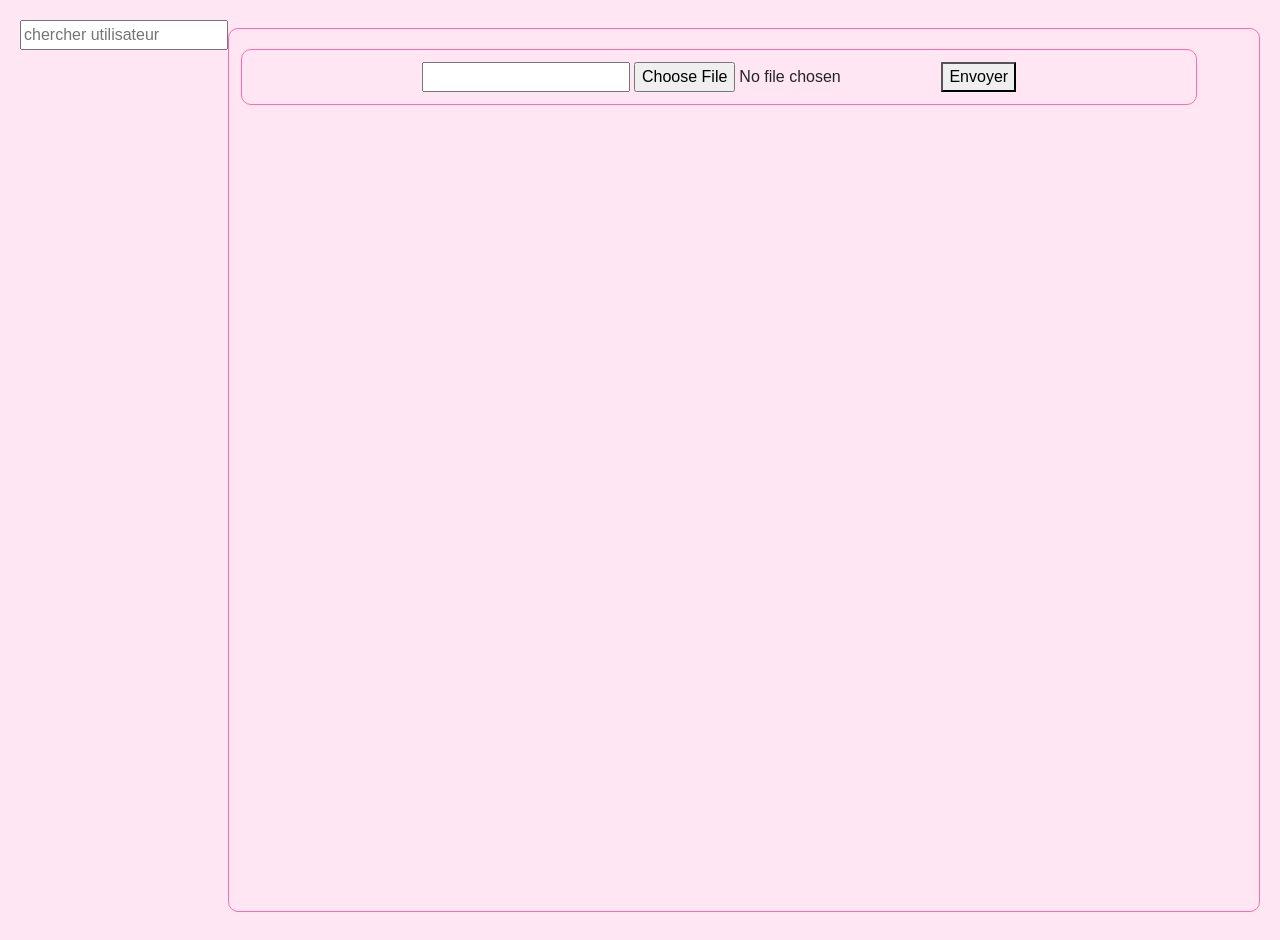
==== chat.html @ 6e267748 "Add files via upload" ====
<!DOCTYPE html>
<html>

<head>
    <link rel="stylesheet" href="https://cdn.jsdeliver.net/npm/bootstrap@5.3.2/dist/css/bootstrap.min.css">

    <link rel="stylesheet" href="style.css">

</head>

<body>
    
    <div class="chat-container">

    <div class="siderbar">
    
    <input id="search" placeholder="chercher utilisateur">

    <div id="users"></div>

    </div>

    <div class="chat">

    <div id="messages"></div>

    <div class="send">

    <input id="msg">

    <input type="file" id="image">

    <button onclick="send()">Envoyer</button>

    </div>

    </div>

    </div>
</body>
</html>
---- style.css ----
body{
    font-family: sans-serif; 
    background-color: #ffe6f2; 
    text-align: center; padding: 20px;
}

.chat-container{
    display:flex;
    height:100vh;
}

.sideber{
    background:#504848;
    border-right:1px solid #ddd;
    padding: 12px; 
    margin: 8px 0; 
    border: 1px solid #ff69b4; 
    border-radius: 10px; 
    width: 95%; 
    box-sizing: border-box; 
}

.chat{
    flex:1;
    display:flex;
    flex-direction:column;
    padding: 12px; 
        margin: 8px 0; 
        border: 1px solid #ff69b4; 
        border-radius: 10px; 
        width: 95%; 
        box-sizing: border-box; 
}

#message{
    flex:1;
    overflow: auto;
    padding: 15px;
    padding: 12px; 
        margin: 8px 0; 
        border: 1px solid #ff69b4; 
        border-radius: 10px; 
        width: 95%; 
        box-sizing: border-box; 
}

.message{
    border-radius: 15px;
    max-width: 60%;
    padding: 12px; 
        margin: 8px 0; 
        border: 1px solid #ff69b4; 
        border-radius: 10px; 
        width: 95%; 
        box-sizing: border-box; 
}

.me{
    background:#4f7cff;
    color:white;
    margin-left:auto;
    padding: 12px; 
    margin: 8px 0; 
    border: 1px solid #ff69b4; 
    border-radius: 10px; 
    width: 95%; 
    box-sizing: border-box; 
}

.other{
    background: #e4e6eb;
    padding: 12px; 
}

.send{
    padding: 12px; 
    margin: 8px 0; 
    border: 1px solid #ff69b4; 
    border-radius: 10px; 
    width: 95%; 
    box-sizing: border-box; 
}

.search{
    padding: 12px; 
    margin: 8px 0; 
    border: 1px solid #ff69b4; 
    border-radius: 10px; 
    width: 95%; 
    box-sizing: border-box; 
}
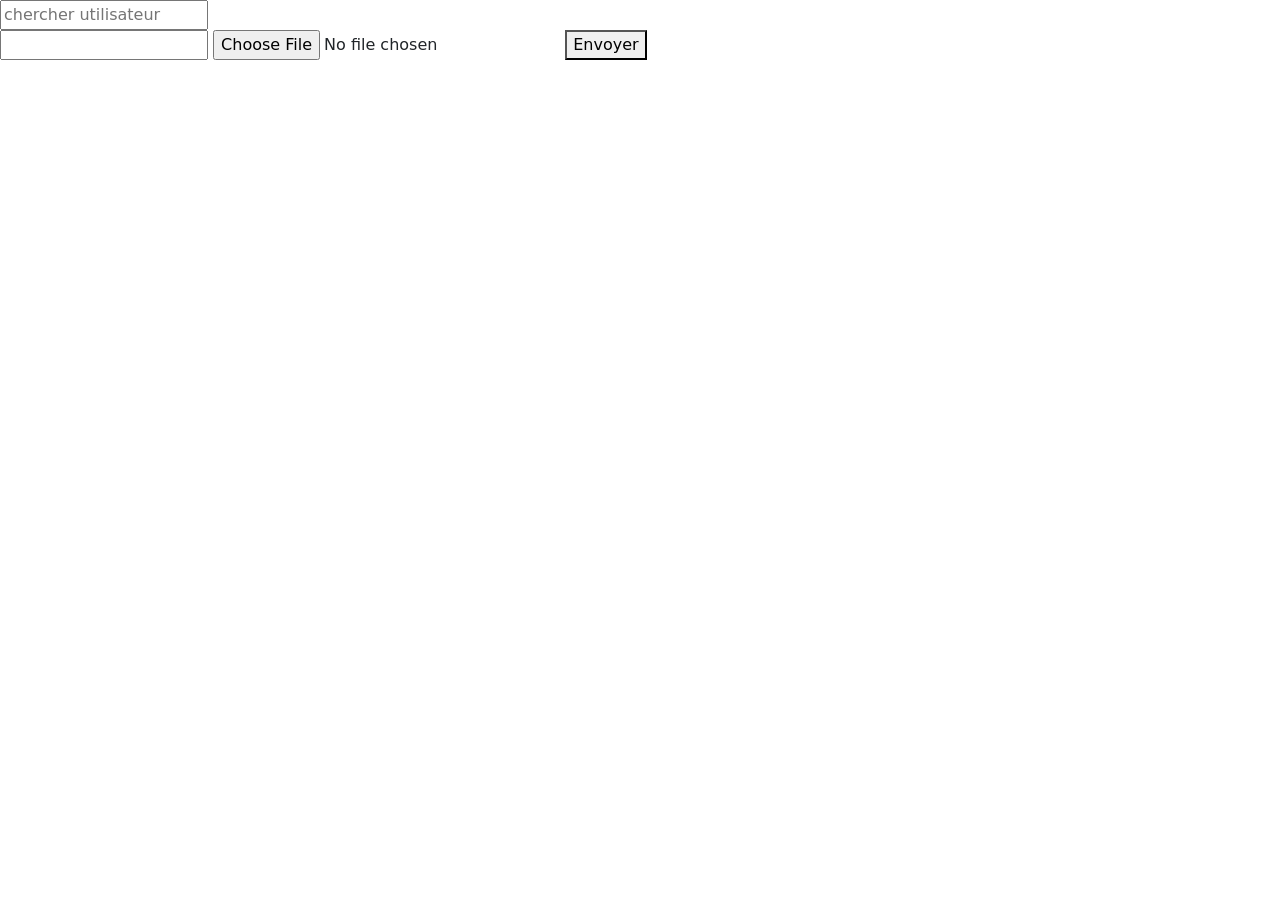
==== commit a0e55ad0: "chat.html" ====
--- a/chat.html
+++ b/chat.html
@@ -2,10 +2,11 @@
 <html>
 
 <head>
-    <link rel="stylesheet" href="https://cdn.jsdeliver.net/npm/bootstrap@5.3.2/dist/css/bootstrap.min.css">
 
-    <link rel="stylesheet" href="style.css">
-
+<meta charset="UTF-8">
+<title>WebChat</title>
+<link href="https://cdn.jsdelivr.net/npm/bootstrap@5.3.2/dist/css/bootstrap.min.css" rel="stylesheet">
+    
 </head>
 
 <body>
@@ -38,4 +39,5 @@
 
     </div>
 </body>
-</html>+
+</html>
